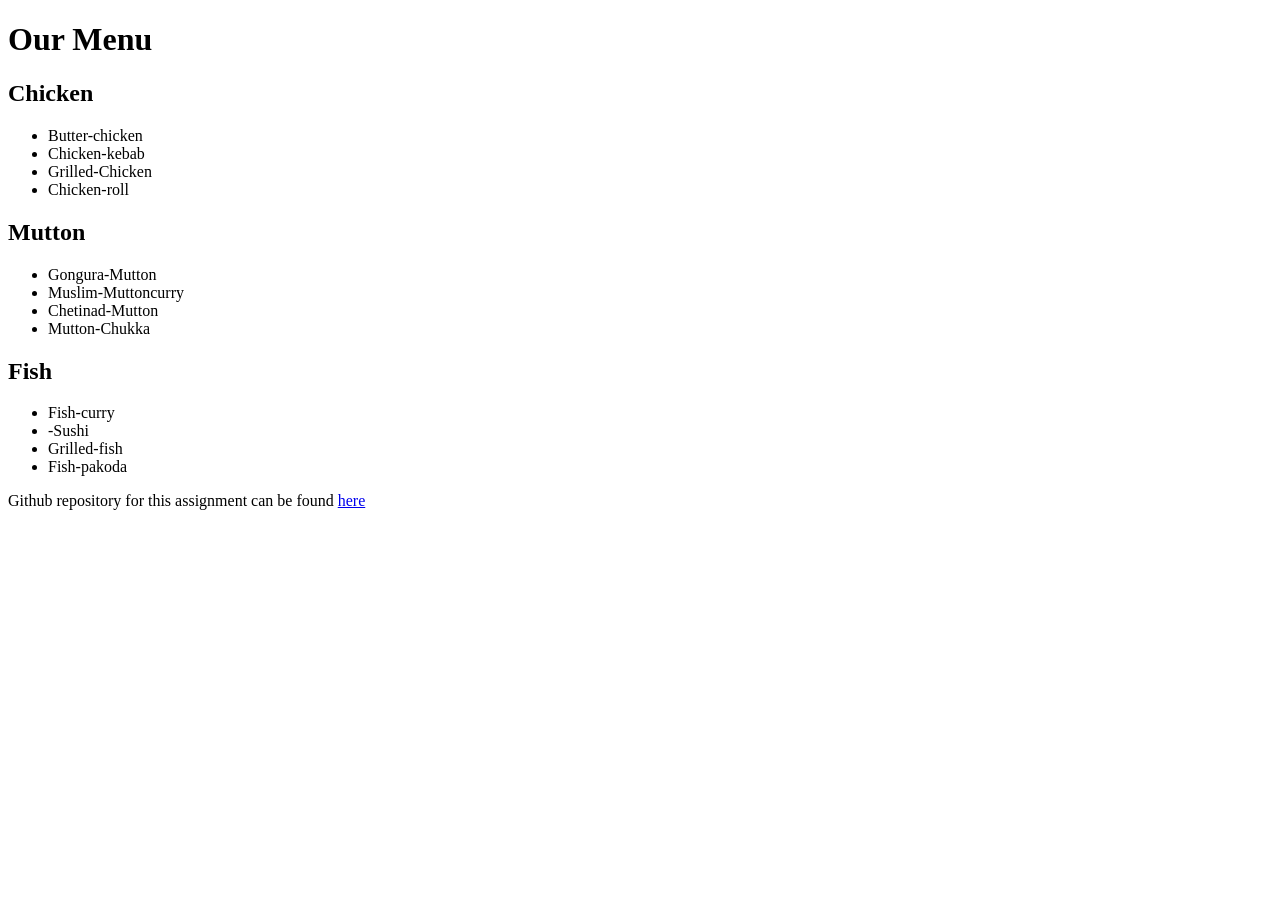
==== module2-solution/index.html @ 518c4ecc "Rename index.html to module2-solution/index.html" ====
<!DOCTYPE html>
<html lang="en">
<head>
    <meta charset="UTF-8">
    <meta http-equiv="X-UA-Compatible" content="IE=edge">
    <meta name="viewport" content="width=device-width, initial-scale=1.0">
    <title>Module2 Assignment</title>
</head>
<body>
    <h1>Our Menu </h1>
    <div class="col-lg-4 col-md-6 col-sm-12">
        <section>
            <h2 id="chicken">Chicken</h2>
            <ul>
                <li>Butter-chicken</li>
                <li>Chicken-kebab</li>
                <li>Grilled-Chicken</li>
                <li>Chicken-roll</li>
            </ul>
        </section>
    </div>
        <div class="col-lg-4 col-md-6 col-sm-12">
            <section>
            <h2 id="mutton">Mutton</h2>
            <ul>
                <li>Gongura-Mutton</li>
                <li>Muslim-Muttoncurry</li>
                <li>Chetinad-Mutton</li>
                <li>Mutton-Chukka</li>
            </ul>
        </section>
    </div>
     <div class="col-lg-4 col-md-6 col-sm-12">
            <section>
            <h2 id="fish">Fish</h2>
            <ul>
                <li>Fish-curry</li>
                <li>-Sushi</li>
                <li>Grilled-fish</li>
                <li>Fish-pakoda</li>
            </ul>
        </section>
    </div>
     <div class="col-lg-4 col-md-6 col-sm-12">
         <p>Github repository for this assignment can be found
            <a href="https://github.com/Sumit-sudo-max/module-solution/edit/main/index.html" target="_blank">here</a>
         </p>
    </div>
</body>
</html>
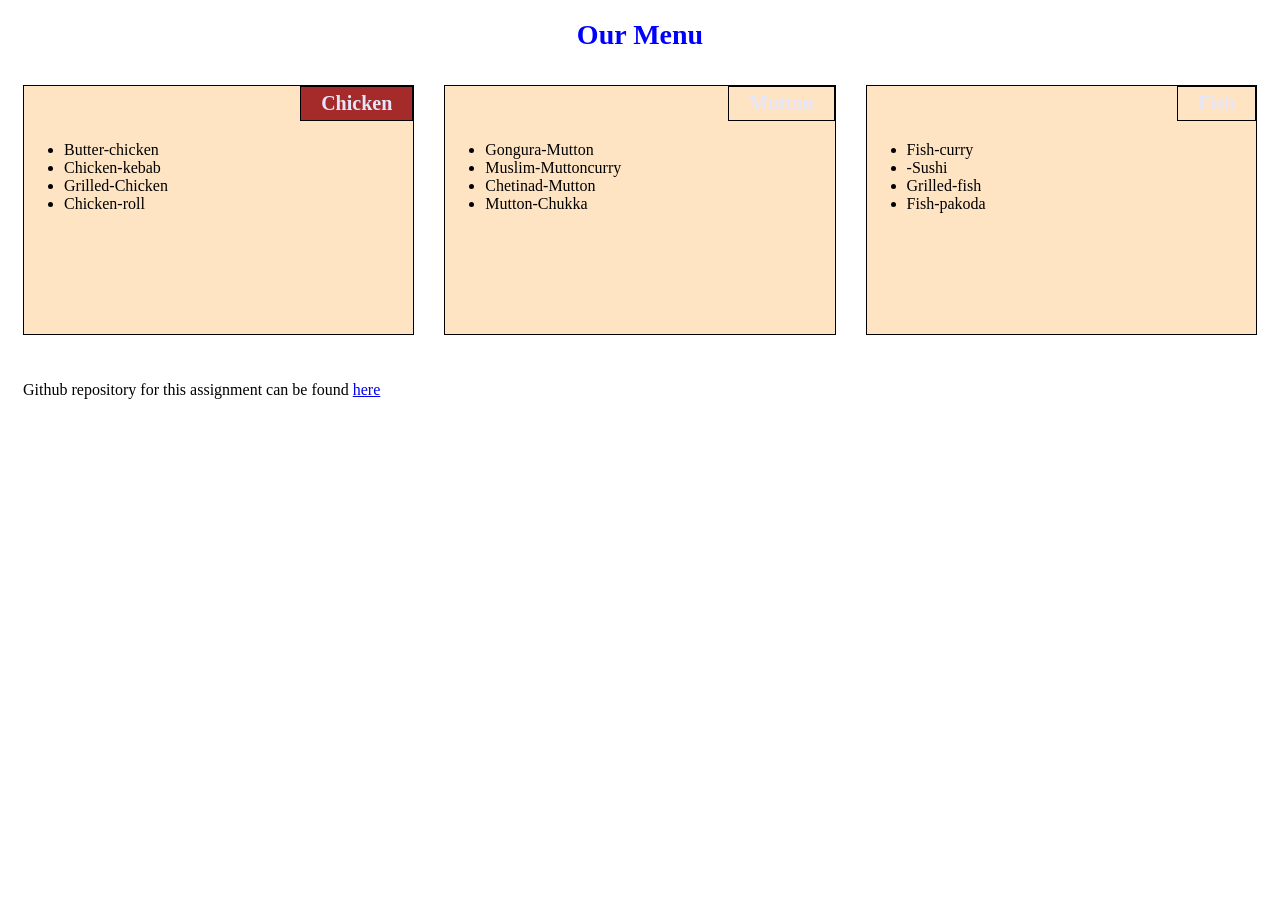
==== commit b35ac3d6: "Update index.html" ====
--- a/module2-solution/index.html
+++ b/module2-solution/index.html
@@ -5,6 +5,7 @@
     <meta http-equiv="X-UA-Compatible" content="IE=edge">
     <meta name="viewport" content="width=device-width, initial-scale=1.0">
     <title>Module2 Assignment</title>
+    <link href="style.css" rel="stylesheet" type="text/css">
 </head>
 <body>
     <h1>Our Menu </h1>
--- a/module2-solution/style.css
+++ b/module2-solution/style.css
@@ -0,0 +1,177 @@
+* {
+    box-sizing: border-box;
+    font-family: Cambria, Cochin, Georgia, Times, 'Times New Roman', serif;
+}
+
+h1 {
+    color: blue;
+    font-size: 175%;
+    text-align: center;
+}
+
+section {
+    border: 1px solid black;    
+    background-color: bisque;
+    height: 250px;
+    overflow: auto;
+}
+
+h2 {
+    float: right;
+    border:1px solid black;
+    color: lavender;
+    font-size: 125%;
+    padding: 5px 20px 5px 20px;
+    margin-top: 0;
+    margin-bottom: 20px;
+}
+
+ul {
+    clear: right;
+    width: 90%;
+}
+
+#chicken {
+    background-color: brown;
+}
+
+#pork {
+    background-color: darkorchid;
+}
+
+#steak {
+    background-color: forestgreen;
+}
+
+
+/**** Desktop version ****/
+@media (min-width: 992px) {
+    .col-lg-1, .col-lg-2, .col-lg-3, .col-lg-4, .col-lg-5, .col-lg-6, .col-lg-7, .col-lg-8, .col-lg-9, .col-lg-10, .col-lg-11, .col-lg-12 {
+      float: left;
+      padding: 15px;
+    }
+    .col-lg-1 {
+      width: 8.33%;
+    }
+    .col-lg-2 {
+      width: 16.66%;
+    }
+    .col-lg-3 {
+      width: 25%;
+    }
+    .col-lg-4 {
+      width: 33.33%;
+    }
+    .col-lg-5 {
+      width: 41.66%;
+    }
+    .col-lg-6 {
+      width: 50%;
+    }
+    .col-lg-7 {
+      width: 58.33%;
+    }
+    .col-lg-8 {
+      width: 66.66%;
+    }
+    .col-lg-9 {
+      width: 75%;
+    }
+    .col-lg-10 {
+      width: 83.33%;
+    }
+    .col-lg-11 {
+      width: 91.66%;
+    }
+    .col-lg-12 {
+      width: 100%;
+    }
+  }
+  
+  /**** Tablet version ****/
+  @media (min-width: 768px) and (max-width: 991px) {
+    .col-md-1, .col-md-2, .col-md-3, .col-md-4, .col-md-5, .col-md-6, .col-md-7, .col-md-8, .col-md-9, .col-md-10, .col-md-11, .col-md-12 {
+      float: left;
+      padding: 15px;
+    }
+    .col-md-1 {
+      width: 8.33%;
+    }
+    .col-md-2 {
+      width: 16.66%;
+    }
+    .col-md-3 {
+      width: 25%;
+    }
+    .col-md-4 {
+      width: 33.33%;
+    }
+    .col-md-5 {
+      width: 41.66%;
+    }
+    .col-md-6 {
+      width: 50%;
+    }
+    .col-md-7 {
+      width: 58.33%;
+    }
+    .col-md-8 {
+      width: 66.66%;
+    }
+    .col-md-9 {
+      width: 75%;
+    }
+    .col-md-10 {
+      width: 83.33%;
+    }
+    .col-md-11 {
+      width: 91.66%;
+    }
+    .col-md-12 {
+      width: 100%;
+    }
+  }
+
+  /**** Mobile version ****/
+  @media (max-width: 767px) {
+    .col-sm-1, .col-sm-2, .col-sm-3, .col-sm-4, .col-sm-5, .col-sm-6, .col-sm-7, .col-sm-8, .col-sm-9, .col-sm-10, .col-sm-11, .col-sm-12 {
+      float: left;
+      padding: 15px;
+    }
+    .col-sm-1 {
+      width: 8.33%;
+    }
+    .col-sm-2 {
+      width: 16.66%;
+    }
+    .col-sm-3 {
+      width: 25%;
+    }
+    .col-sm-4 {
+      width: 33.33%;
+    }
+    .col-sm-5 {
+      width: 41.66%;
+    }
+    .col-sm-6 {
+      width: 50%;
+    }
+    .col-sm-7 {
+      width: 58.33%;
+    }
+    .col-sm-8 {
+      width: 66.66%;
+    }
+    .col-sm-9 {
+      width: 75%;
+    }
+    .col-sm-10 {
+      width: 83.33%;
+    }
+    .col-sm-11 {
+      width: 91.66%;
+    }
+    .col-sm-12 {
+      width: 100%;
+    }
+  }
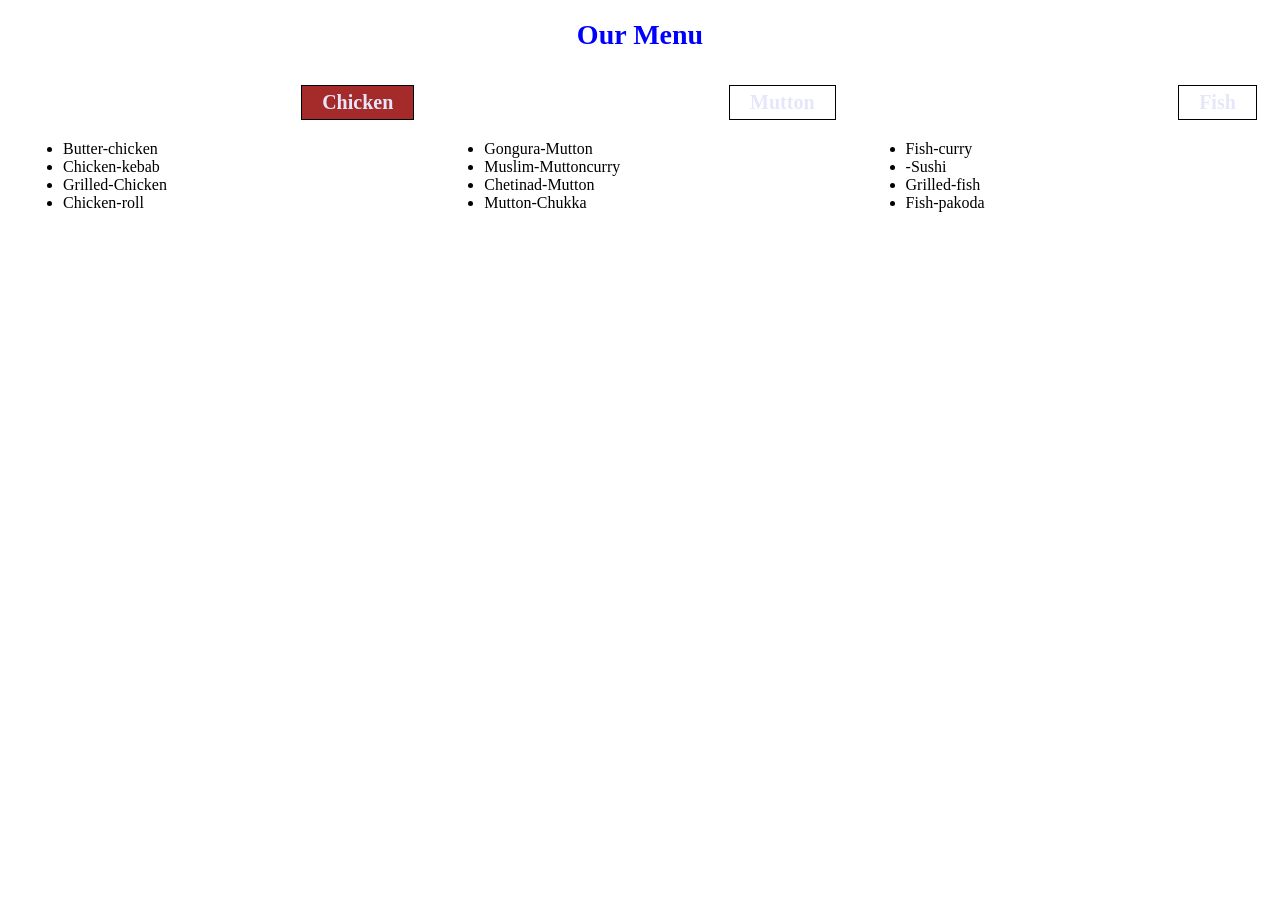
==== commit f86367a0: "Update index.html" ====
--- a/module2-solution/index.html
+++ b/module2-solution/index.html
@@ -10,7 +10,7 @@
 <body>
     <h1>Our Menu </h1>
     <div class="col-lg-4 col-md-6 col-sm-12">
-        <section>
+        <div class="box">
             <h2 id="chicken">Chicken</h2>
             <ul>
                 <li>Butter-chicken</li>
@@ -18,10 +18,10 @@
                 <li>Grilled-Chicken</li>
                 <li>Chicken-roll</li>
             </ul>
-        </section>
+        </div>
     </div>
         <div class="col-lg-4 col-md-6 col-sm-12">
-            <section>
+            <div class= "box">
             <h2 id="mutton">Mutton</h2>
             <ul>
                 <li>Gongura-Mutton</li>
@@ -29,10 +29,10 @@
                 <li>Chetinad-Mutton</li>
                 <li>Mutton-Chukka</li>
             </ul>
-        </section>
+        </div>
     </div>
      <div class="col-lg-4 col-md-6 col-sm-12">
-            <section>
+            <div class="box">
             <h2 id="fish">Fish</h2>
             <ul>
                 <li>Fish-curry</li>
@@ -40,12 +40,7 @@
                 <li>Grilled-fish</li>
                 <li>Fish-pakoda</li>
             </ul>
-        </section>
-    </div>
-     <div class="col-lg-4 col-md-6 col-sm-12">
-         <p>Github repository for this assignment can be found
-            <a href="https://github.com/Sumit-sudo-max/module-solution/edit/main/index.html" target="_blank">here</a>
-         </p>
+        </div>
     </div>
 </body>
 </html>
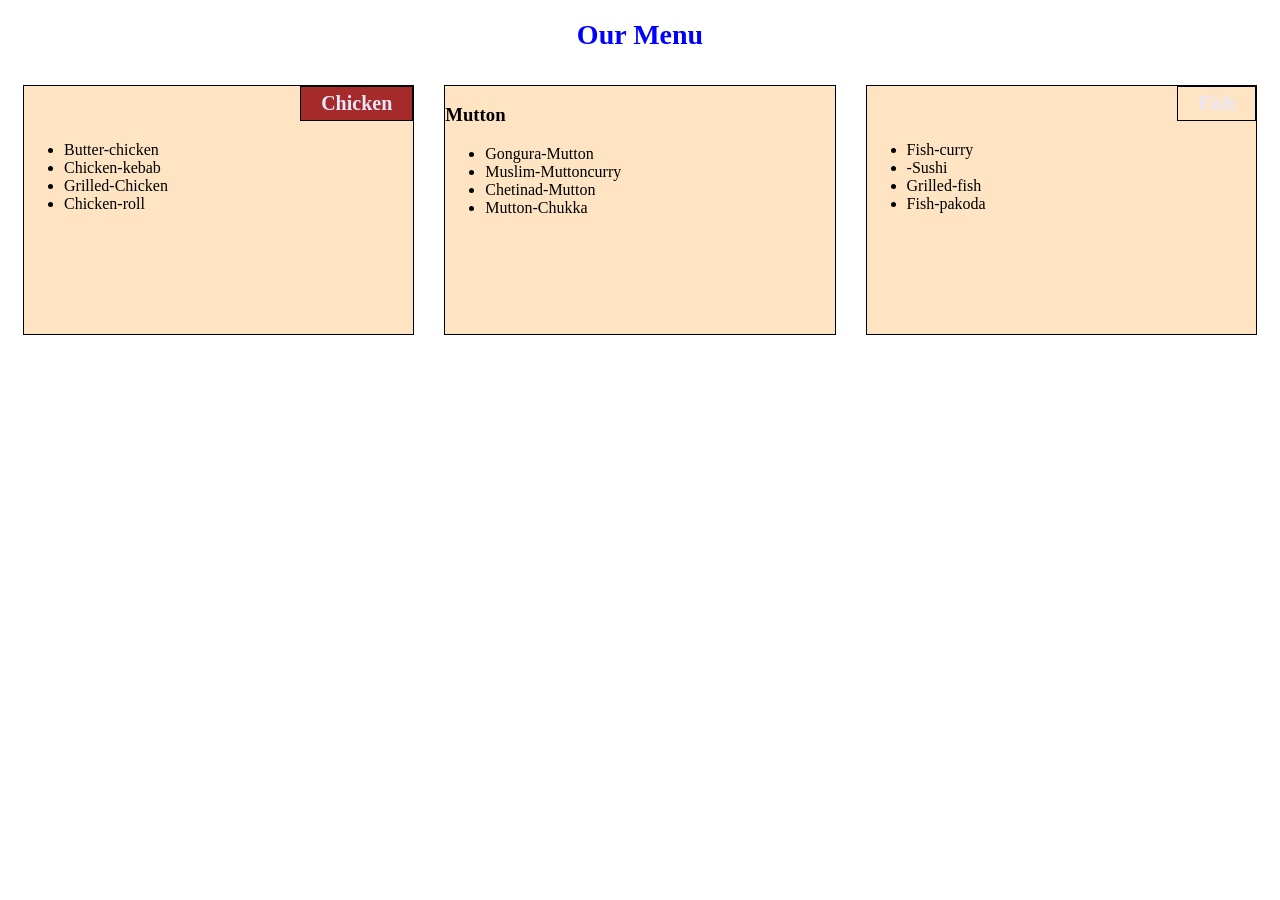
==== commit 2b57504e: "Update index.html" ====
--- a/module2-solution/index.html
+++ b/module2-solution/index.html
@@ -1,16 +1,19 @@
 <!DOCTYPE html>
-<html lang="en">
+<html>
+
 <head>
-    <meta charset="UTF-8">
+    <meta charset="utf-8" />
     <meta http-equiv="X-UA-Compatible" content="IE=edge">
-    <meta name="viewport" content="width=device-width, initial-scale=1.0">
     <title>Module2 Assignment</title>
-    <link href="style.css" rel="stylesheet" type="text/css">
+    <meta name="viewport" content="width=device-width, initial-scale=1">
+    <link rel="stylesheet" href="style.css" />
 </head>
+
 <body>
-    <h1>Our Menu </h1>
+    <h1>Our Menu</h1>
+
     <div class="col-lg-4 col-md-6 col-sm-12">
-        <div class="box">
+        <section>
             <h2 id="chicken">Chicken</h2>
             <ul>
                 <li>Butter-chicken</li>
@@ -18,21 +21,22 @@
                 <li>Grilled-Chicken</li>
                 <li>Chicken-roll</li>
             </ul>
-        </div>
+        </section>
     </div>
-        <div class="col-lg-4 col-md-6 col-sm-12">
-            <div class= "box">
-            <h2 id="mutton">Mutton</h2>
+
+    <div class="col-lg-4 col-md-6 col-sm-12">
+        <section>
+            <h3 id="mutton">Mutton</h3>
             <ul>
-                <li>Gongura-Mutton</li>
-                <li>Muslim-Muttoncurry</li>
-                <li>Chetinad-Mutton</li>
-                <li>Mutton-Chukka</li>
-            </ul>
-        </div>
+             <li>Gongura-Mutton</li>
+             <li>Muslim-Muttoncurry</li>
+             <li>Chetinad-Mutton</li>
+             <li>Mutton-Chukka</li>
+        </section>
     </div>
-     <div class="col-lg-4 col-md-6 col-sm-12">
-            <div class="box">
+
+    <div class="col-lg-4 col-md-12 col-sm-12">
+        <section>
             <h2 id="fish">Fish</h2>
             <ul>
                 <li>Fish-curry</li>
@@ -40,7 +44,8 @@
                 <li>Grilled-fish</li>
                 <li>Fish-pakoda</li>
             </ul>
-        </div>
+        </section>
     </div>
 </body>
+
 </html>
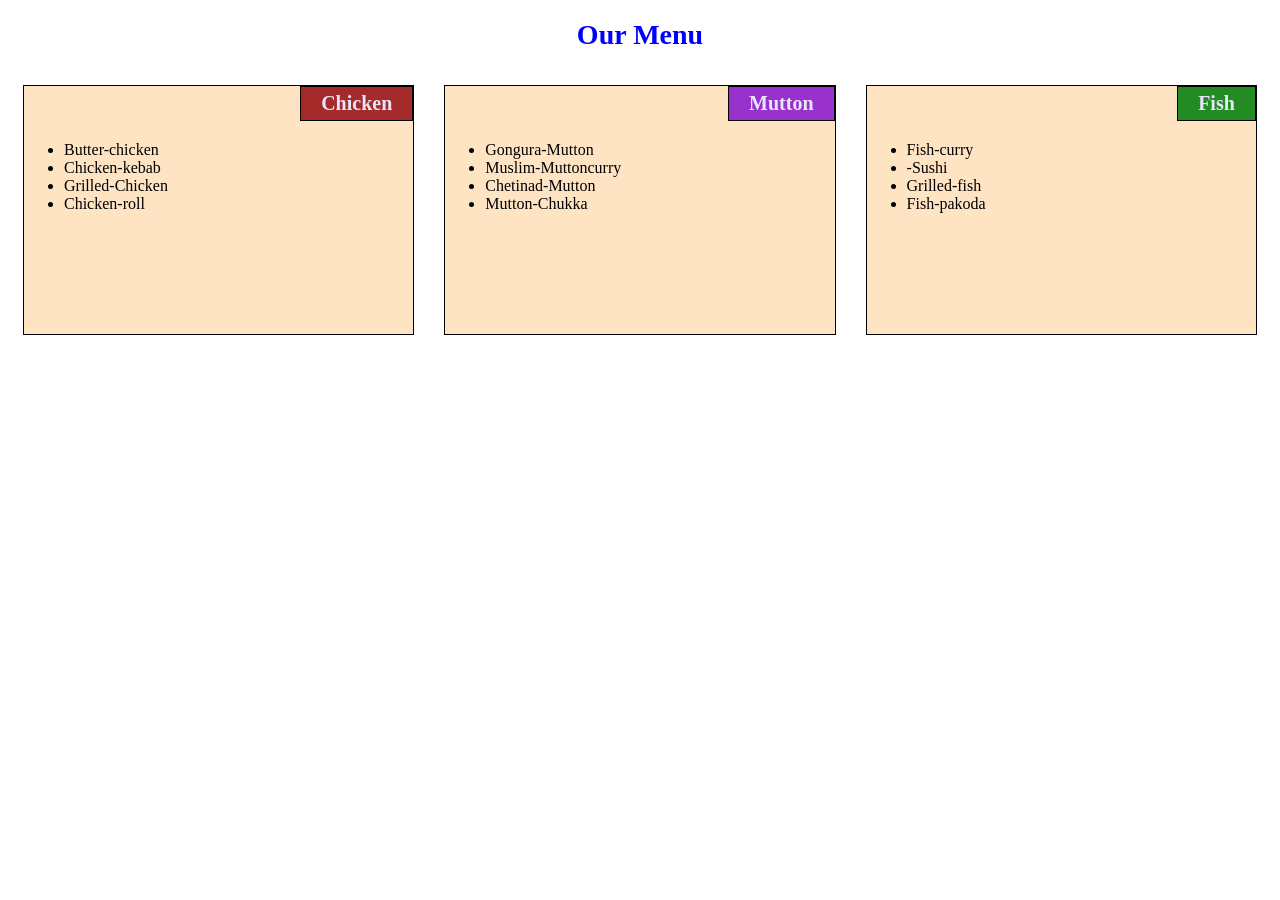
==== commit d68144a4: "Update index.html" ====
--- a/module2-solution/index.html
+++ b/module2-solution/index.html
@@ -4,8 +4,8 @@
 <head>
     <meta charset="utf-8" />
     <meta http-equiv="X-UA-Compatible" content="IE=edge">
+    <meta name="viewport" content="width=device-width, initial-scale=1">
     <title>Module2 Assignment</title>
-    <meta name="viewport" content="width=device-width, initial-scale=1">
     <link rel="stylesheet" href="style.css" />
 </head>
 
--- a/module2-solution/style.css
+++ b/module2-solution/style.css
@@ -26,6 +26,26 @@
     margin-bottom: 20px;
 }
 
+h3{
+  float: right;
+  border:1px solid black;
+  color: lavender;
+  font-size: 125%;
+  padding: 5px 20px 5px 20px;
+  margin-top: 0;
+  margin-bottom: 20px;
+}
+
+h4{
+  float: right;
+  border:1px solid black;
+  color: lavender;
+  font-size: 125%;
+  padding: 5px 20px 5px 20px;
+  margin-top: 0;
+  margin-bottom: 20px;
+}
+
 ul {
     clear: right;
     width: 90%;
@@ -35,11 +55,11 @@
     background-color: brown;
 }
 
-#pork {
+#mutton {
     background-color: darkorchid;
 }
 
-#steak {
+#fish{
     background-color: forestgreen;
 }
 
@@ -89,7 +109,7 @@
   }
   
   /**** Tablet version ****/
-  @media (min-width: 768px) and (max-width: 991px) {
+@media (min-width: 768px) and (max-width: 991px) {
     .col-md-1, .col-md-2, .col-md-3, .col-md-4, .col-md-5, .col-md-6, .col-md-7, .col-md-8, .col-md-9, .col-md-10, .col-md-11, .col-md-12 {
       float: left;
       padding: 15px;
@@ -133,7 +153,7 @@
   }
 
   /**** Mobile version ****/
-  @media (max-width: 767px) {
+@media (max-width: 767px) {
     .col-sm-1, .col-sm-2, .col-sm-3, .col-sm-4, .col-sm-5, .col-sm-6, .col-sm-7, .col-sm-8, .col-sm-9, .col-sm-10, .col-sm-11, .col-sm-12 {
       float: left;
       padding: 15px;
